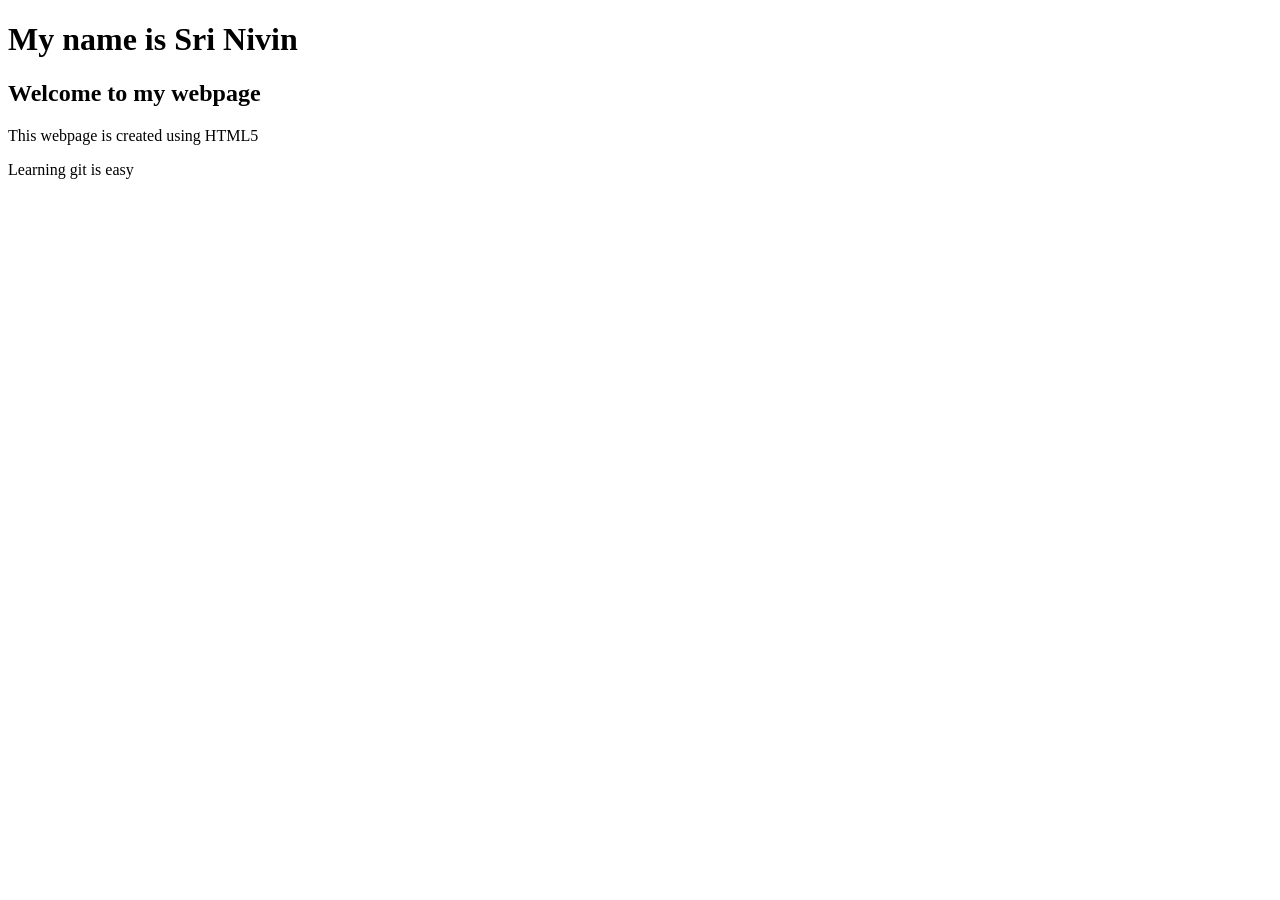
==== aboutus.html @ deec8b3c "aboutus commited" ====
<!DOCTYPE html>
<html lang="eng">
    <head> 
        <title>
            About us
        </title>
    </head>
    <body>
        <h1>My name is Sri Nivin</h1>
        <h2>Welcome to my webpage</h2>
        <p>This webpage is created using HTML5</p>
        <p>Learning git is easy</p>
    </body>
</html>
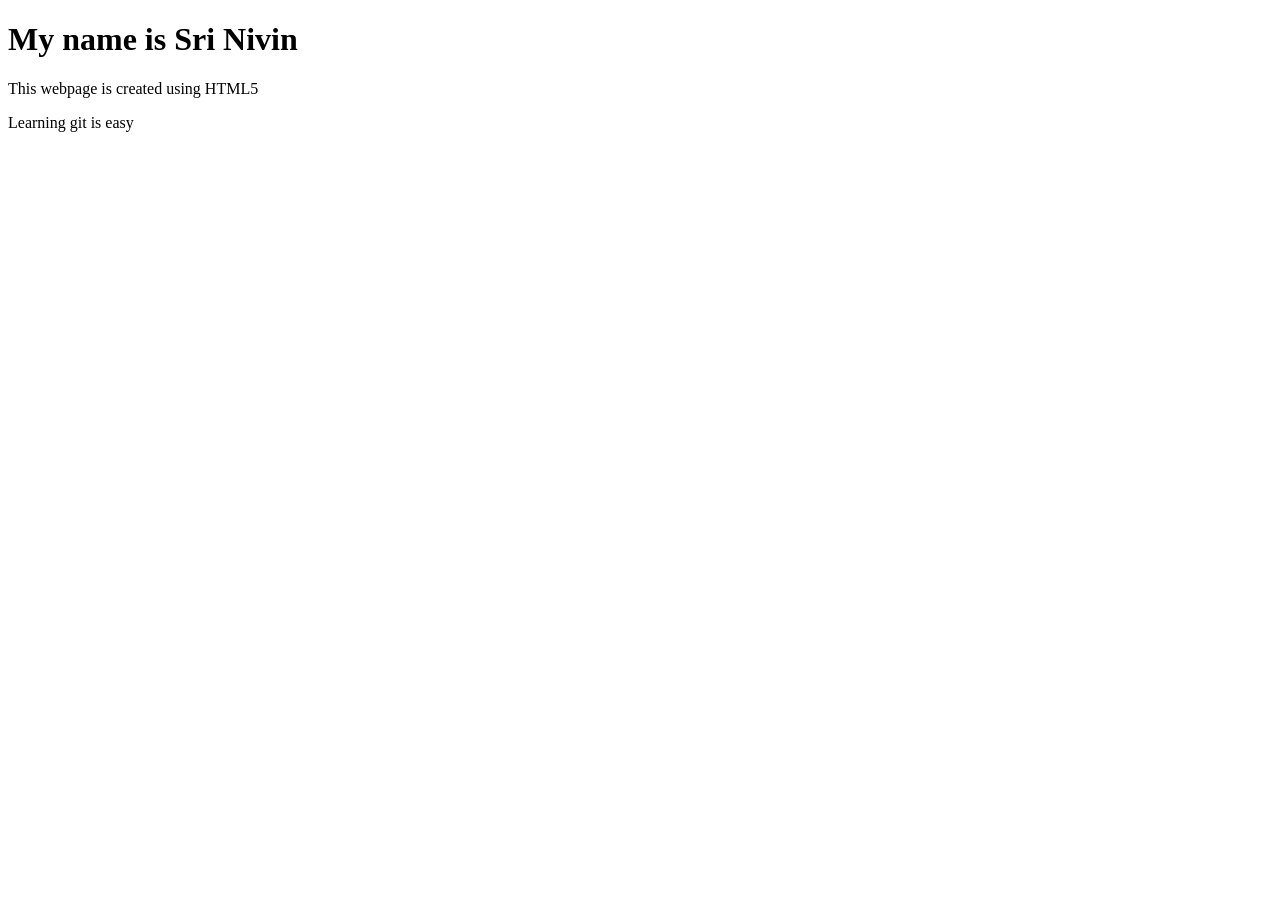
==== commit ced23b5b: "Two file commit" ====
--- a/aboutus.html
+++ b/aboutus.html
@@ -7,7 +7,6 @@
     </head>
     <body>
         <h1>My name is Sri Nivin</h1>
-        <h2>Welcome to my webpage</h2>
         <p>This webpage is created using HTML5</p>
         <p>Learning git is easy</p>
     </body>
